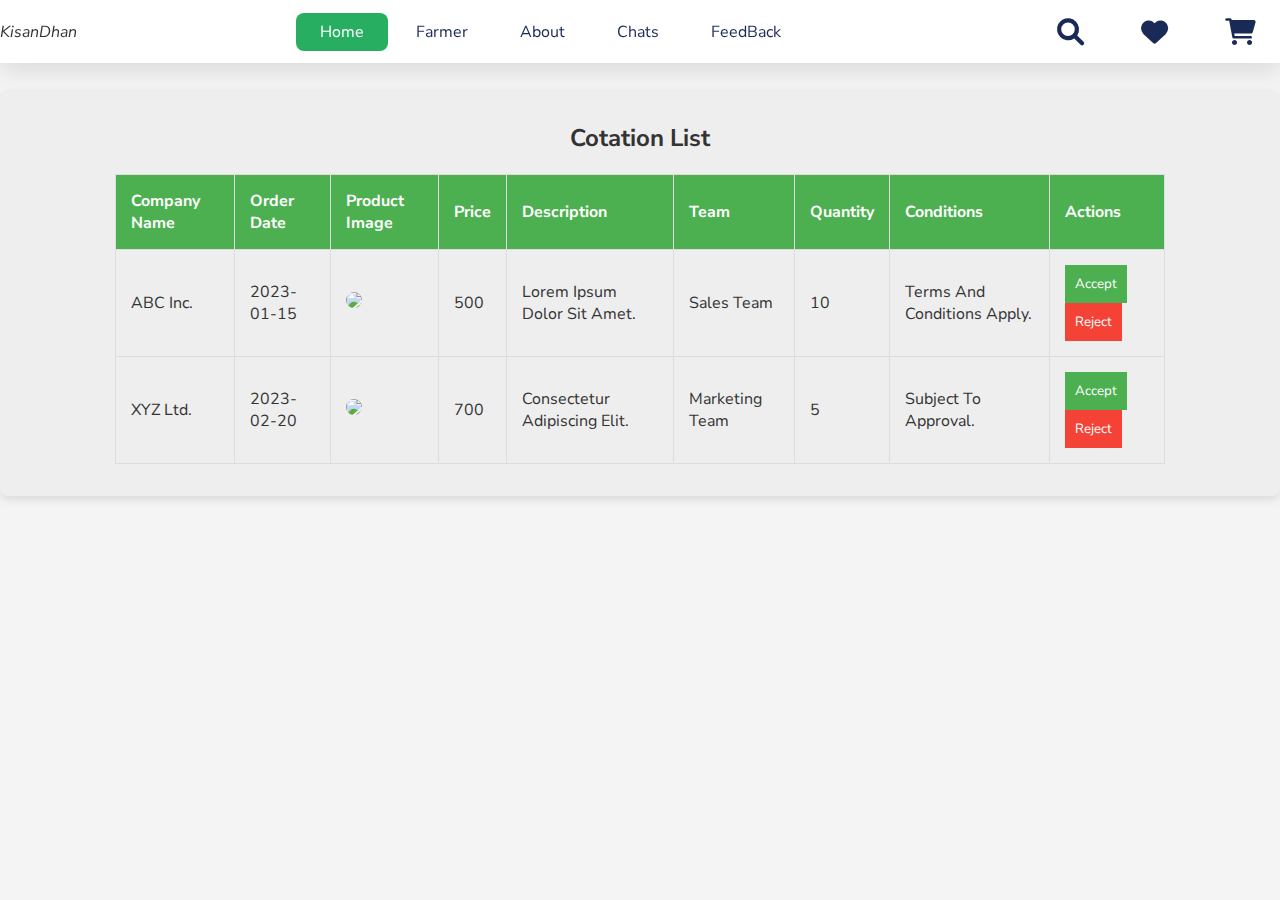
==== contractList.html @ 869063e7 "first commit" ====
<!DOCTYPE html>
<html lang="en">
<head>
    <meta charset="UTF-8">
    <meta name="viewport" content="width=device-width, initial-scale=1.0">
    <title>Contract List</title>
    <link rel="icon" type="image/x-icon" href="./img/favicon.ico">
    <style>
        body {
            font-family: Arial, sans-serif;
            margin: 0;
            padding: 0;
            background-color: #f4f4f4;
            color: #333;
            text-align: center;
        }

        section {

            margin: 20px auto;
            padding: 20px;
            background-color: #fff;
            border-radius: 8px;
            box-shadow: 0 4px 8px rgba(0, 0, 0, 0.1);
        }

        table {
            width: 100%;
            border-collapse: collapse;
            margin-top: 20px;
        }

        table, th, td {
            border: 1px solid #ddd;
        }

        th, td {
            padding: 15px;
            text-align: left;
        }

        th {
            background-color: #4CAF50;
            color: white;
        }

        img {
            max-width: 50px;
            max-height: 50px;
            border-radius: 50%;
        }

        button {
            padding: 10px;
            cursor: pointer;
        }

        .accept-btn {
            background-color: #4CAF50;
            color: white;
            border: none;
        }

        .reject-btn {
            background-color: #f44336;
            color: white;
            border: none;
        }
    </style>
    <link rel="stylesheet" href="./style.css">
    <link rel="stylesheet" href="https://cdnjs.cloudflare.com/ajax/libs/font-awesome/6.0.0-beta3/css/all.min.css">
    <link rel="stylesheet" href="./style.css">
    <link
  rel="stylesheet"
  href="https://cdn.jsdelivr.net/npm/swiper@11/swiper-bundle.min.css"
/>  
</head>
<body>
    <header>
        <i href="#" class="logo">KisanDhan</i>   
   <nav class="navbar">
       <a href="./index.html" class="active">Home</a>
       <a href="./farmer.html">Farmer</a>
       <a href="#">About</a>
       <a href="./chart.html">Chats</a>
       <a href="#">FeedBack</a>
   </nav>
   <div class="icons">
       <i class="fas fa-bars" id="menu-bars"></i>
       <i class="fas fa-search" id="search-icon"></i>
       <i class="fa-solid fa-heart"></i>
       <i class="fa-solid fa-cart-shopping"></i>
   </div>
       </header>

    <section style="margin-top: 7%;" class="cotation">
        <h2>Cotation List</h2>
        <table>
            <thead>
                <tr>
                    <th>Company Name</th>
                    <th>Order Date</th>
                    <th>Product Image</th>
                    <th>Price</th>
                    <th>Description</th>
                    <th>Team</th>
                    <th>Quantity</th>
                    <th>Conditions</th>
                    <th>Actions</th>
                </tr>
            </thead>
            <tbody id="contractTableBody">
                <!-- Contracts will be dynamically added here using JavaScript -->
            </tbody>
        </table>
    </section>

    <script>
        // Example data (replace this with your actual data)
        const contractData = [
            {
                companyName: "ABC Inc.",
                orderDate: "2023-01-15",
                productImage: "img\is-corn-grain-1544222258.jpg",
                price: "500",
                description: "Lorem ipsum dolor sit amet.",
                team: "Sales Team",
                quantity: 10,
                conditions: "Terms and conditions apply."
            },
            {
                companyName: "XYZ Ltd.",
                orderDate: "2023-02-20",
                productImage: "img\download (1).jpeg",
                price: "700",
                description: "Consectetur adipiscing elit.",
                team: "Marketing Team",
                quantity: 5,
                conditions: "Subject to approval."
            }
            // Add more contract data as needed
        ];

        // Function to populate the table with contract data
        function populateTable() {
            const tableBody = document.getElementById("contractTableBody");

            contractData.forEach((contract, index) => {
                const row = document.createElement("tr");

                // Create table cells for each property
                Object.entries(contract).forEach(([key, value]) => {
                    const cell = document.createElement("td");

                    // If the value is an image, create an img element
                    if (key === "productImage") {
                        const image = document.createElement("img");
                        image.src = value;
                        cell.appendChild(image);
                    } else {
                        cell.textContent = value;
                    }

                    row.appendChild(cell);
                });

                // Add "Accept" and "Reject" buttons with event listeners
                const actionsCell = document.createElement("td");
                const acceptButton = document.createElement("button");
                acceptButton.textContent = "Accept";
                acceptButton.className = "accept-btn";
                acceptButton.addEventListener("click", () => handleAccept(index));

                const rejectButton = document.createElement("button");
                rejectButton.textContent = "Reject";
                rejectButton.className = "reject-btn";
                rejectButton.addEventListener("click", () => handleReject(index));

                actionsCell.appendChild(acceptButton);
                actionsCell.appendChild(rejectButton);

                row.appendChild(actionsCell);

                tableBody.appendChild(row);
            });
        }

        // Handle "Accept" button click
        function handleAccept(index) {
            alert(`Contract ${index + 1} accepted!`); // Replace this with your actual accept logic
        }

        // Handle "Reject" button click
        function handleReject(index) {
            alert(`Contract ${index + 1} rejected!`); // Replace this with your actual reject logic
        }

        // Call the function to populate the table
        populateTable();
    </script>
<style>
   
</style>
<script src="https://cdn.jsdelivr.net/npm/swiper@11/swiper-bundle.min.js"></script>
<script src="./script.js"></script>
</body>
</html>
---- style.css ----
@import url('https://fonts.googleapis.com/css2?family=Nunito+Sans:opsz,wght@6..12,700&display=swap');

:root{
    --green:#27ae60;
    --black:#192a56;
    --light-color:#666;
    --box-shadow:0 0.5rem 1.5rem rgba(0,0,0,0.1);
}
*{
    margin: 0;
    padding: 0;
    box-sizing: border-box;
    scroll-behavior: smooth;
    font-family:'Jost',sans-serif;
    list-style: none;
    text-decoration: none;
    font-family: 'Nunito Sans', sans-serif;
    outline: none;
    border: none;
    text-transform: capitalize;
    transition: all .2s linear;

}
html{
    overflow-x: hidden;
    scroll-padding-top: 5.5 rem;
    scroll-behavior: smooth;
}
.home-sider{
    display: flex;
    justify-content: center;
    align-items: center;
}
section{
    padding: 2rem 9%;
}
section:nth-child(even){
    background: #eee;

}

header{
    
    position: fixed;
    top: 0;
    left: 0;
    right: 0;
    background: #fff;
    display: flex;
    align-items: center;
    justify-content: space-between;
    box-shadow: var(--box-shadow);
    z-index: 1000;
    height: 7%;
}
header .logo i{
    padding: 10px;
    color: var(--green);
    text-align: center;
}
 header  nav  a{
    font-size: 1.7 rem;
    border-radius: .5rem;
    padding: 0.5rem 1.5rem;
    color: var(--black);
}
header nav a.active,
header nav a:hover{
    color:#fff;
    background: var(--green);
}
header .icons{
    width: 20%;
    display:flex;
    justify-content: space-around;
}
header .icons i,
header .icons a{
cursor: pointer;
line-height: 4.5rem;
text-align: center;
font-size: 1.7rem;
color: var(--black);
margin-left: .5rem;
border-radius: 50%;
padding: 1px;
}
header .icons i:hover,
header .icons a:hover{
    color:var(--green);
    transform: rotate(360deg);
}

#menu-bars{
    display: none;
}
header .activ{
 display:flex;
 flex-direction: column;
}

#search-form{
    position: fixed;
    top: -110px;
    left: -110px;
    z-index: 1500;
   
}
.activa{
    position: fixed;
    top: 0;
    left: 0;
    height: 100%;
    width: 100%;
    background: rgba(0,0,0,0.8);
    display: flex;
    justify-content: center;
    padding:0 1rem;
}
.activb{
    position: fixed;
    top: -110;
    left: 0;

}
#search-form #search-box{
    width: 50rem;
    border-bottom: .1rem solid #fff;
    padding: 1rem 0;
    color: #fff;
    font-size: 3rem;
    text-transform: none;
    background: none;
    border-bottom: #eee;
}
#search-form #search-box::placeholder{
    color: #eee;
}
#search-form #search-box::-webkit-search-cancel-button{
    -webkit-appearance: none;
}
#search-form label:hover{
    color: var(--green);
}
#search-form #close{
    position: absolute;
    color: #fff;
    cursor: pointer;
    top: 5rem;
    right: 5rem;
    font-size: 3rem;
}

section{
    padding:2rem 9%;
}

/* media query*/
@media (max-width:991px) {
    html{
        font-size: 55%;
    }
    header{
        padding: 1rem 2rem;
    }
}
@media (max-width: 768px){
    #menu-bars{
        display: inline-block;
    }
header nav{
    position: absolute;
    top: 0;
    left: 0;
    right: 0;
    background: #fff;
    border-top: .1rem solid rgba(0,0,0,0.2);
    margin-top: 10%;
    display: none;
}

header nav a{
    display: block;
    padding: 1.5rem;
    margin: 1rem;
    font-size: 2rem;
    background: #eee;
    
}
}


.silder{
    display: flex;
    align-items: center;
    flex-wrap: wrap;
    gap: 2rem;
    padding-top: 9rem;
    justify-content: center;
}
.silder .content{
    flex: 1 1 45rem;
}
.silder .content .images{
    flex: 1 1 45rem;
}
.silder .content .images img{
    width: 100%;
}
.silder  .content  span{
    color: var(--green);
    font-size: 2.5rem;
}
.silder  .content  h3{
    color: var(--black);
    font-size: 2.5rem;
}
.silder  .content  h3{
    color: var(--black);
    font-size: 2.5rem;
}
/*Product */
#product1{
    margin-top: 0;
    text-align: center;
}
#product1 .pro{
    width: 23%;
    min-width: 250px;
    padding: 10px 12px;
    border:1px solid #cce7d0;
    box-shadow: 20px 20px 30px rgba(0,0,0,0.3);
    margin: 15px 0;
    transition: 0.2s ease;
    position: relative;
}
#product1 .pro:hover{
    box-shadow: 10px 10px 10px rgba(0,0,0,0.3);
}
.pro-container{
    display: flex;
    flex-wrap: wrap;
    align-content: center;
    justify-content: space-between;   
    padding-top: 20px;
}
#product1 .pro img{
    width: 100%;
    border-radius: 20px;

}
#product1 .pro .des{
    text-align: start;
    padding: 10px 0;
}
#product1 .pro .des span{
    color: #606063;
    font-size: 12px;
}

#product1 .pro .des h5{
    padding-top: 7px;
    color: #1a1a1a;
    font-size: 14px;
}
#product1 .pro .des i{
    font-size: 12px;
    color:rgb(255, 94, 0);
}
#product1 .pro .cart{
   background-color: #088178;
   border-radius: 50px;
   width: max-content;
   position: absolute;
   bottom: 20px;
   right: 10px;

}
#product1 .pro .cart i{
    padding: 5px;
    color: #ccd0e7;
}
/*Footer*/
.footer .box-container{
    display: grid;
    grid-template-columns:repeat(auto-fit,minmax(25rem,1fr));
    gap: 1.5rem;
}
.footer .box-container .box{
    display: flex;
    flex-direction: column;
}
.footer .box-container .box h3{
    padding: 5rem 0;
    font-size: 2.5rem;
    color: var(--black);
    margin-bottom: 1px;
    padding: 1px;
}
.footer .box-container .box a:hover{
    color: var(--green);
    text-decoration: none;

}
---- style.css ----
@import url('https://fonts.googleapis.com/css2?family=Nunito+Sans:opsz,wght@6..12,700&display=swap');

:root{
    --green:#27ae60;
    --black:#192a56;
    --light-color:#666;
    --box-shadow:0 0.5rem 1.5rem rgba(0,0,0,0.1);
}
*{
    margin: 0;
    padding: 0;
    box-sizing: border-box;
    scroll-behavior: smooth;
    font-family:'Jost',sans-serif;
    list-style: none;
    text-decoration: none;
    font-family: 'Nunito Sans', sans-serif;
    outline: none;
    border: none;
    text-transform: capitalize;
    transition: all .2s linear;

}
html{
    overflow-x: hidden;
    scroll-padding-top: 5.5 rem;
    scroll-behavior: smooth;
}
.home-sider{
    display: flex;
    justify-content: center;
    align-items: center;
}
section{
    padding: 2rem 9%;
}
section:nth-child(even){
    background: #eee;

}

header{
    
    position: fixed;
    top: 0;
    left: 0;
    right: 0;
    background: #fff;
    display: flex;
    align-items: center;
    justify-content: space-between;
    box-shadow: var(--box-shadow);
    z-index: 1000;
    height: 7%;
}
header .logo i{
    padding: 10px;
    color: var(--green);
    text-align: center;
}
 header  nav  a{
    font-size: 1.7 rem;
    border-radius: .5rem;
    padding: 0.5rem 1.5rem;
    color: var(--black);
}
header nav a.active,
header nav a:hover{
    color:#fff;
    background: var(--green);
}
header .icons{
    width: 20%;
    display:flex;
    justify-content: space-around;
}
header .icons i,
header .icons a{
cursor: pointer;
line-height: 4.5rem;
text-align: center;
font-size: 1.7rem;
color: var(--black);
margin-left: .5rem;
border-radius: 50%;
padding: 1px;
}
header .icons i:hover,
header .icons a:hover{
    color:var(--green);
    transform: rotate(360deg);
}

#menu-bars{
    display: none;
}
header .activ{
 display:flex;
 flex-direction: column;
}

#search-form{
    position: fixed;
    top: -110px;
    left: -110px;
    z-index: 1500;
   
}
.activa{
    position: fixed;
    top: 0;
    left: 0;
    height: 100%;
    width: 100%;
    background: rgba(0,0,0,0.8);
    display: flex;
    justify-content: center;
    padding:0 1rem;
}
.activb{
    position: fixed;
    top: -110;
    left: 0;

}
#search-form #search-box{
    width: 50rem;
    border-bottom: .1rem solid #fff;
    padding: 1rem 0;
    color: #fff;
    font-size: 3rem;
    text-transform: none;
    background: none;
    border-bottom: #eee;
}
#search-form #search-box::placeholder{
    color: #eee;
}
#search-form #search-box::-webkit-search-cancel-button{
    -webkit-appearance: none;
}
#search-form label:hover{
    color: var(--green);
}
#search-form #close{
    position: absolute;
    color: #fff;
    cursor: pointer;
    top: 5rem;
    right: 5rem;
    font-size: 3rem;
}

section{
    padding:2rem 9%;
}

/* media query*/
@media (max-width:991px) {
    html{
        font-size: 55%;
    }
    header{
        padding: 1rem 2rem;
    }
}
@media (max-width: 768px){
    #menu-bars{
        display: inline-block;
    }
header nav{
    position: absolute;
    top: 0;
    left: 0;
    right: 0;
    background: #fff;
    border-top: .1rem solid rgba(0,0,0,0.2);
    margin-top: 10%;
    display: none;
}

header nav a{
    display: block;
    padding: 1.5rem;
    margin: 1rem;
    font-size: 2rem;
    background: #eee;
    
}
}


.silder{
    display: flex;
    align-items: center;
    flex-wrap: wrap;
    gap: 2rem;
    padding-top: 9rem;
    justify-content: center;
}
.silder .content{
    flex: 1 1 45rem;
}
.silder .content .images{
    flex: 1 1 45rem;
}
.silder .content .images img{
    width: 100%;
}
.silder  .content  span{
    color: var(--green);
    font-size: 2.5rem;
}
.silder  .content  h3{
    color: var(--black);
    font-size: 2.5rem;
}
.silder  .content  h3{
    color: var(--black);
    font-size: 2.5rem;
}
/*Product */
#product1{
    margin-top: 0;
    text-align: center;
}
#product1 .pro{
    width: 23%;
    min-width: 250px;
    padding: 10px 12px;
    border:1px solid #cce7d0;
    box-shadow: 20px 20px 30px rgba(0,0,0,0.3);
    margin: 15px 0;
    transition: 0.2s ease;
    position: relative;
}
#product1 .pro:hover{
    box-shadow: 10px 10px 10px rgba(0,0,0,0.3);
}
.pro-container{
    display: flex;
    flex-wrap: wrap;
    align-content: center;
    justify-content: space-between;   
    padding-top: 20px;
}
#product1 .pro img{
    width: 100%;
    border-radius: 20px;

}
#product1 .pro .des{
    text-align: start;
    padding: 10px 0;
}
#product1 .pro .des span{
    color: #606063;
    font-size: 12px;
}

#product1 .pro .des h5{
    padding-top: 7px;
    color: #1a1a1a;
    font-size: 14px;
}
#product1 .pro .des i{
    font-size: 12px;
    color:rgb(255, 94, 0);
}
#product1 .pro .cart{
   background-color: #088178;
   border-radius: 50px;
   width: max-content;
   position: absolute;
   bottom: 20px;
   right: 10px;

}
#product1 .pro .cart i{
    padding: 5px;
    color: #ccd0e7;
}
/*Footer*/
.footer .box-container{
    display: grid;
    grid-template-columns:repeat(auto-fit,minmax(25rem,1fr));
    gap: 1.5rem;
}
.footer .box-container .box{
    display: flex;
    flex-direction: column;
}
.footer .box-container .box h3{
    padding: 5rem 0;
    font-size: 2.5rem;
    color: var(--black);
    margin-bottom: 1px;
    padding: 1px;
}
.footer .box-container .box a:hover{
    color: var(--green);
    text-decoration: none;

}
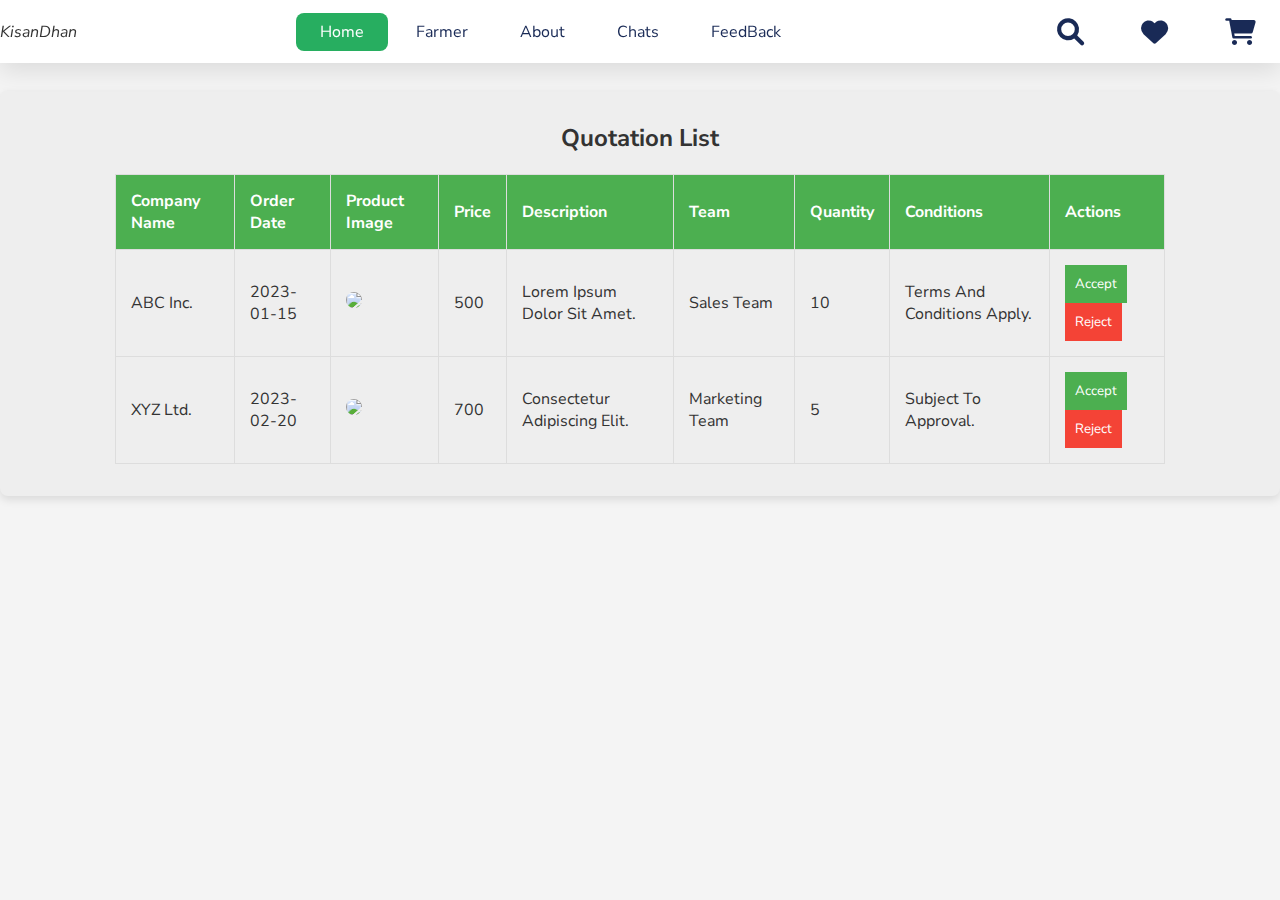
==== commit a3fce7a6: "first commit" ====
--- a/contractList.html
+++ b/contractList.html
@@ -94,7 +94,7 @@
        </header>
 
     <section style="margin-top: 7%;" class="cotation">
-        <h2>Cotation List</h2>
+        <h2>Quotation List</h2>
         <table>
             <thead>
                 <tr>
